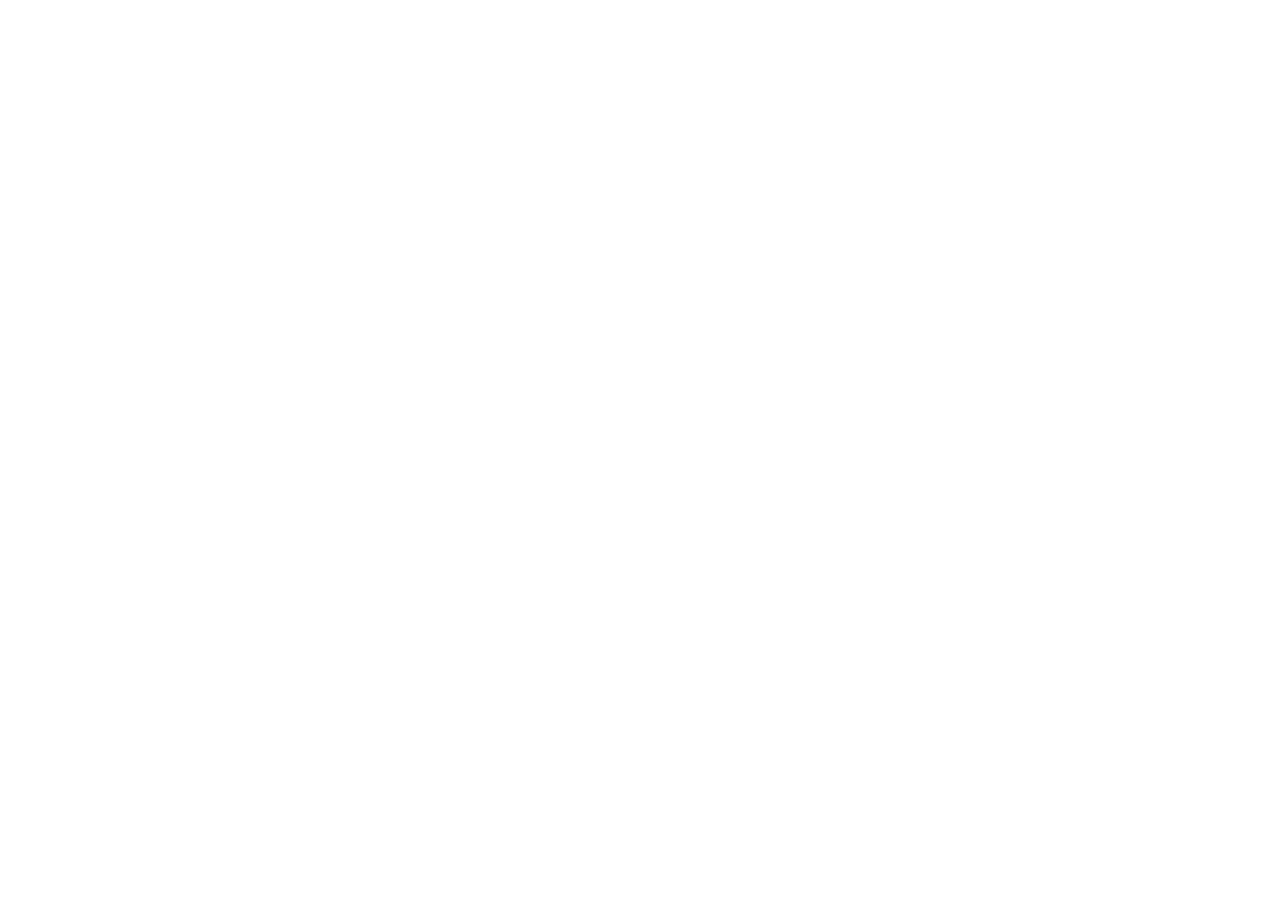
==== index.html @ 89bf34f5 "boiler plate and linked my files to html" ====
<!DOCTYPE html>
<html lang="en">
  <head>
    <meta charset="UTF-8" />
    <meta http-equiv="X-UA-Compatible" content="IE=edge" />
    <meta name="viewport" content="width=device-width, initial-scale=1.0" />
    <link rel="stylesheet" href="style.css" />
    <link rel="stylesheet" href="script.js" defer />
    <link rel="icon" href="./images/app logo 1.png" type="image/icon type" />
    <title>DM</title>
  </head>
  <body></body>
</html>
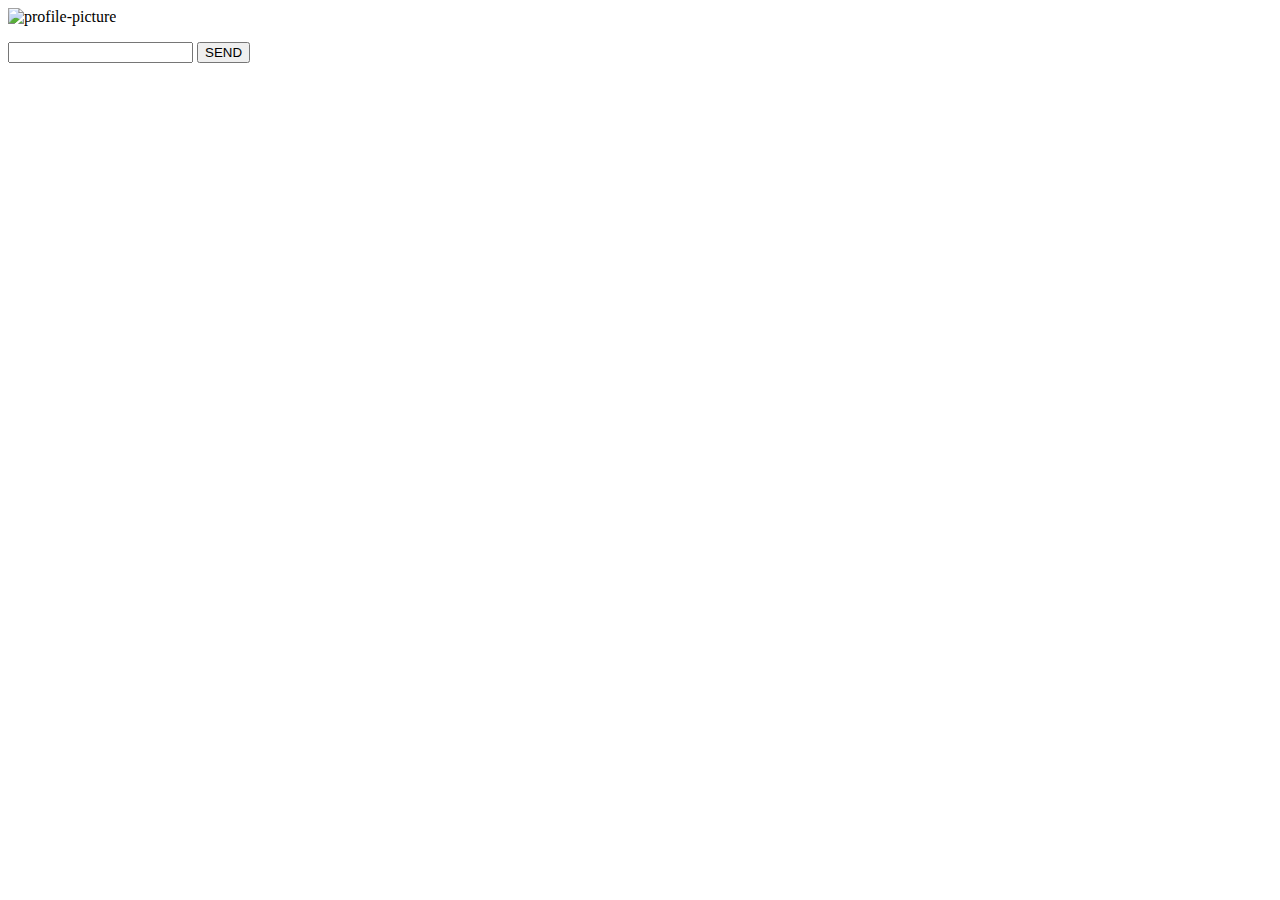
==== commit f23d88c5: "added my html elements" ====
--- a/index.html
+++ b/index.html
@@ -9,5 +9,17 @@
     <link rel="icon" href="./images/app logo 1.png" type="image/icon type" />
     <title>DM</title>
   </head>
-  <body></body>
+  <body>
+    <div id="container">
+      <div id="reciever-info">
+        <img src="" alt="profile-picture" />
+        <p id="receiver-name"></p>
+      </div>
+      <div id="messages"></div>
+      <div id="messaging-action">
+        <input type="text" name="getMessage" id="getMessage" />
+        <button id="send">SEND</button>
+      </div>
+    </div>
+  </body>
 </html>
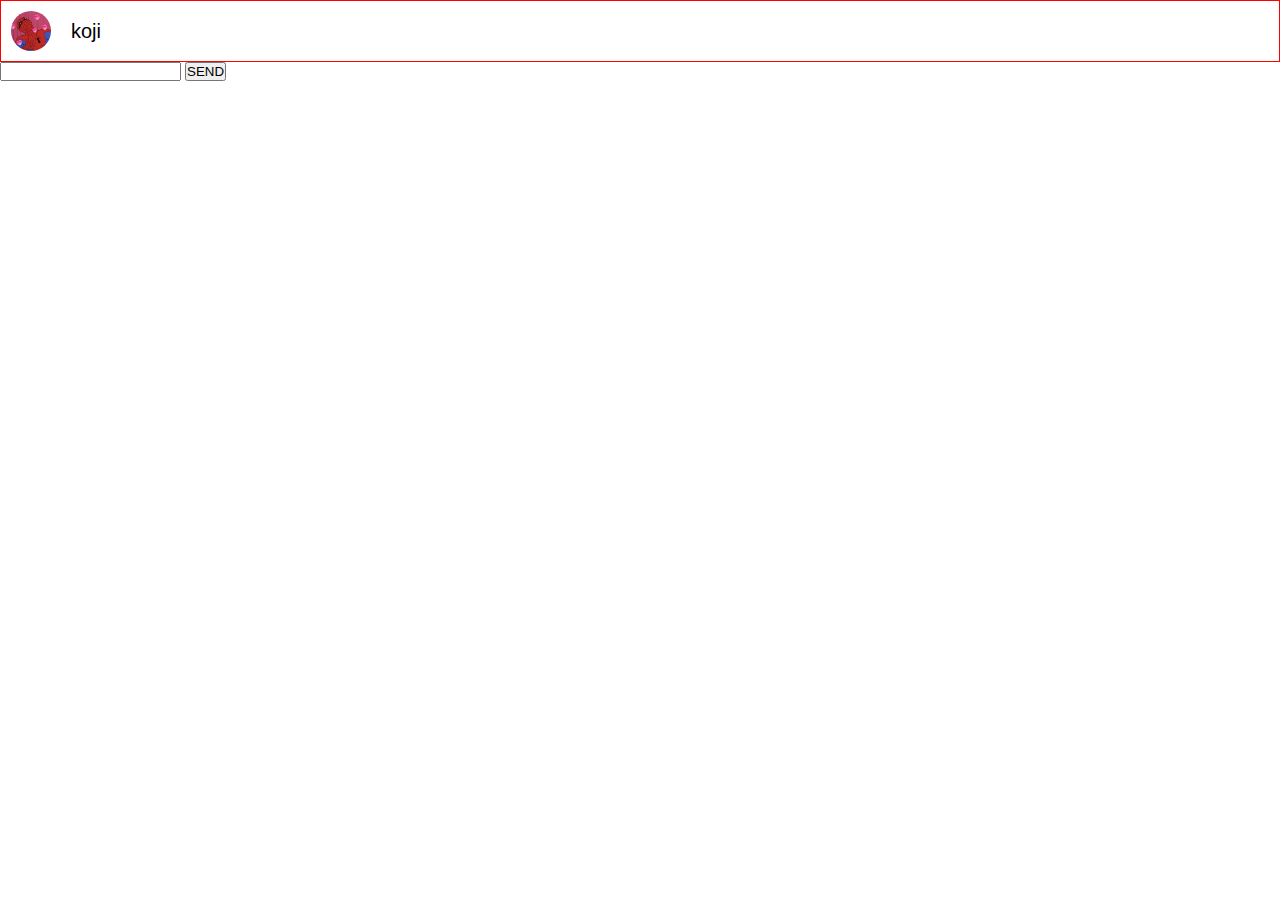
==== commit ac1ccf11: "styled the reciever info section" ====
--- a/index.html
+++ b/index.html
@@ -12,8 +12,8 @@
   <body>
     <div id="container">
       <div id="reciever-info">
-        <img src="" alt="profile-picture" />
-        <p id="receiver-name"></p>
+        <img src="./images/pfp.jpg" alt="profile-picture" id="reciever-pfp" />
+        <p id="reciever-name">koji</p>
       </div>
       <div id="messages"></div>
       <div id="messaging-action">
--- a/style.css
+++ b/style.css
@@ -0,0 +1,24 @@
+* {
+  padding: 0;
+  margin: 0;
+  box-sizing: border-box;
+}
+/*styling the reciever info*/
+#reciever-info {
+  border: 1px solid red;
+  padding: 10px;
+  display: flex;
+  align-items: center;
+  gap: 20px;
+  background-color: transparent;
+}
+
+#reciever-pfp {
+  width: 40px;
+  height: 40px;
+  border-radius: 50%;
+}
+#reciever-name {
+  font-family: Arial, Helvetica, sans-serif;
+  font-size: 20px;
+}
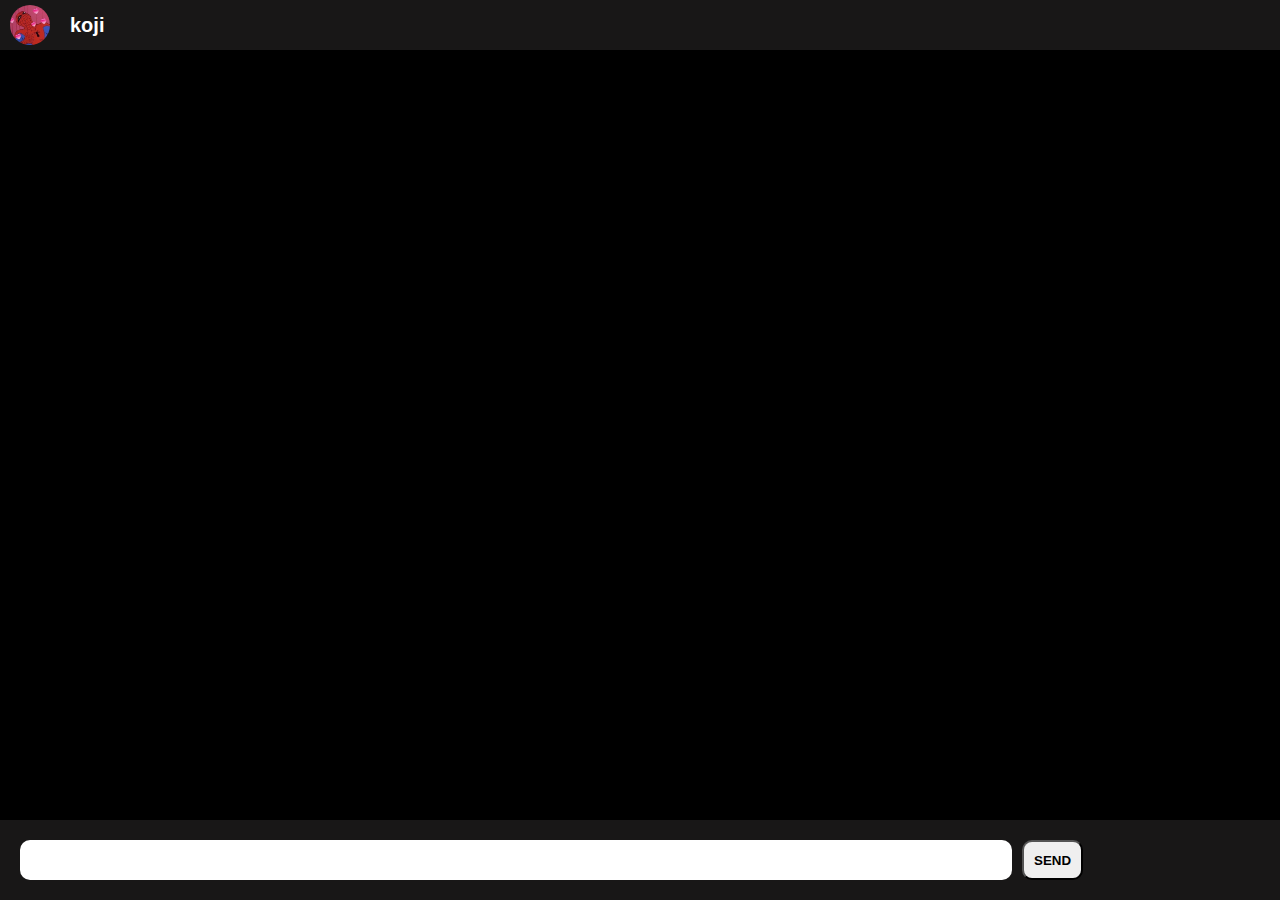
==== commit b07382a5: "selected my message box, input and send btn using javascript" ====
--- a/index.html
+++ b/index.html
@@ -5,7 +5,7 @@
     <meta http-equiv="X-UA-Compatible" content="IE=edge" />
     <meta name="viewport" content="width=device-width, initial-scale=1.0" />
     <link rel="stylesheet" href="style.css" />
-    <link rel="stylesheet" href="script.js" defer />
+    <script src="script.js" defer></script>
     <link rel="icon" href="./images/app logo 1.png" type="image/icon type" />
     <title>DM</title>
   </head>
--- a/style.css
+++ b/style.css
@@ -3,14 +3,24 @@
   margin: 0;
   box-sizing: border-box;
 }
+/*styling container*/
+#container {
+  display: flex;
+  flex-grow: 1;
+  flex-shrink: 1;
+  flex-basis: 0;
+  flex-direction: column;
+  height: 100vh;
+  background-color: black;
+}
 /*styling the reciever info*/
 #reciever-info {
-  border: 1px solid red;
+  height: 50px;
   padding: 10px;
   display: flex;
   align-items: center;
+  background-color: rgb(24, 23, 23);
   gap: 20px;
-  background-color: transparent;
 }
 
 #reciever-pfp {
@@ -21,4 +31,37 @@
 #reciever-name {
   font-family: Arial, Helvetica, sans-serif;
   font-size: 20px;
+  font-weight: bold;
+  color: white;
 }
+#messages {
+  display: flex;
+  flex: 1;
+}
+/*stylin messaging actions*/
+#messaging-action {
+  display: flex;
+
+  padding: 20px;
+  gap: 10px;
+  flex-shrink: 1;
+  background-color: rgb(24, 23, 23);
+}
+#getMessage {
+  padding: 10px;
+  font-size: 20px;
+  outline: none;
+  border: none;
+  border-radius: 10px;
+  height: 40px;
+  width: 80%;
+}
+#send {
+  border-radius: 10px;
+  padding: 10px;
+  cursor: pointer;
+  font-weight: bold;
+}
+#send:hover {
+  border: 2px solid rgb(64, 64, 236);
+}
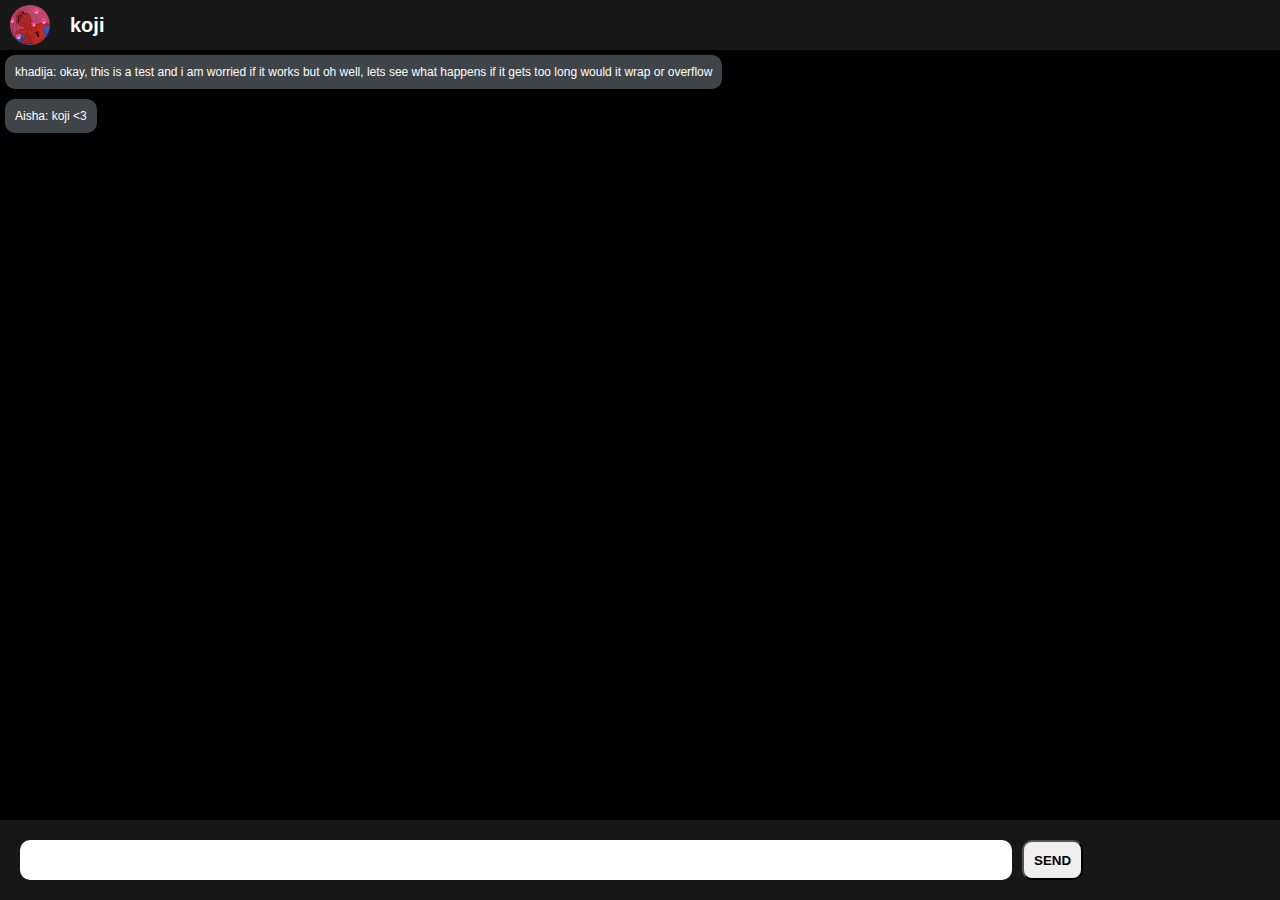
==== commit 3cea1c79: "added the rendering function" ====
--- a/index.html
+++ b/index.html
@@ -15,7 +15,9 @@
         <img src="./images/pfp.jpg" alt="profile-picture" id="reciever-pfp" />
         <p id="reciever-name">koji</p>
       </div>
-      <div id="messages"></div>
+      <div id="messagesWrapper">
+        <div id="messages"></div>
+      </div>
       <div id="messaging-action">
         <input type="text" name="getMessage" id="getMessage" />
         <button id="send">SEND</button>
--- a/style.css
+++ b/style.css
@@ -34,14 +34,20 @@
   font-weight: bold;
   color: white;
 }
+#messagesWrapper {
+  display: flex;
+  flex: 1;
+}
 #messages {
   display: flex;
-  flex: 1;
+  width: 100%;
+  flex-direction: column;
+  gap: 10px;
+  margin: 5px;
 }
 /*stylin messaging actions*/
 #messaging-action {
   display: flex;
-
   padding: 20px;
   gap: 10px;
   flex-shrink: 1;
@@ -65,3 +71,14 @@
 #send:hover {
   border: 2px solid rgb(64, 64, 236);
 }
+/*styling dom generated element*/
+.messageContainer {
+  display: flex;
+  align-self: flex-start;
+  padding: 10px;
+  background-color: rgb(62, 68, 71);
+  color: white;
+  font-family: Arial, Helvetica, sans-serif;
+  font-size: 12px;
+  border-radius: 10px;
+}
